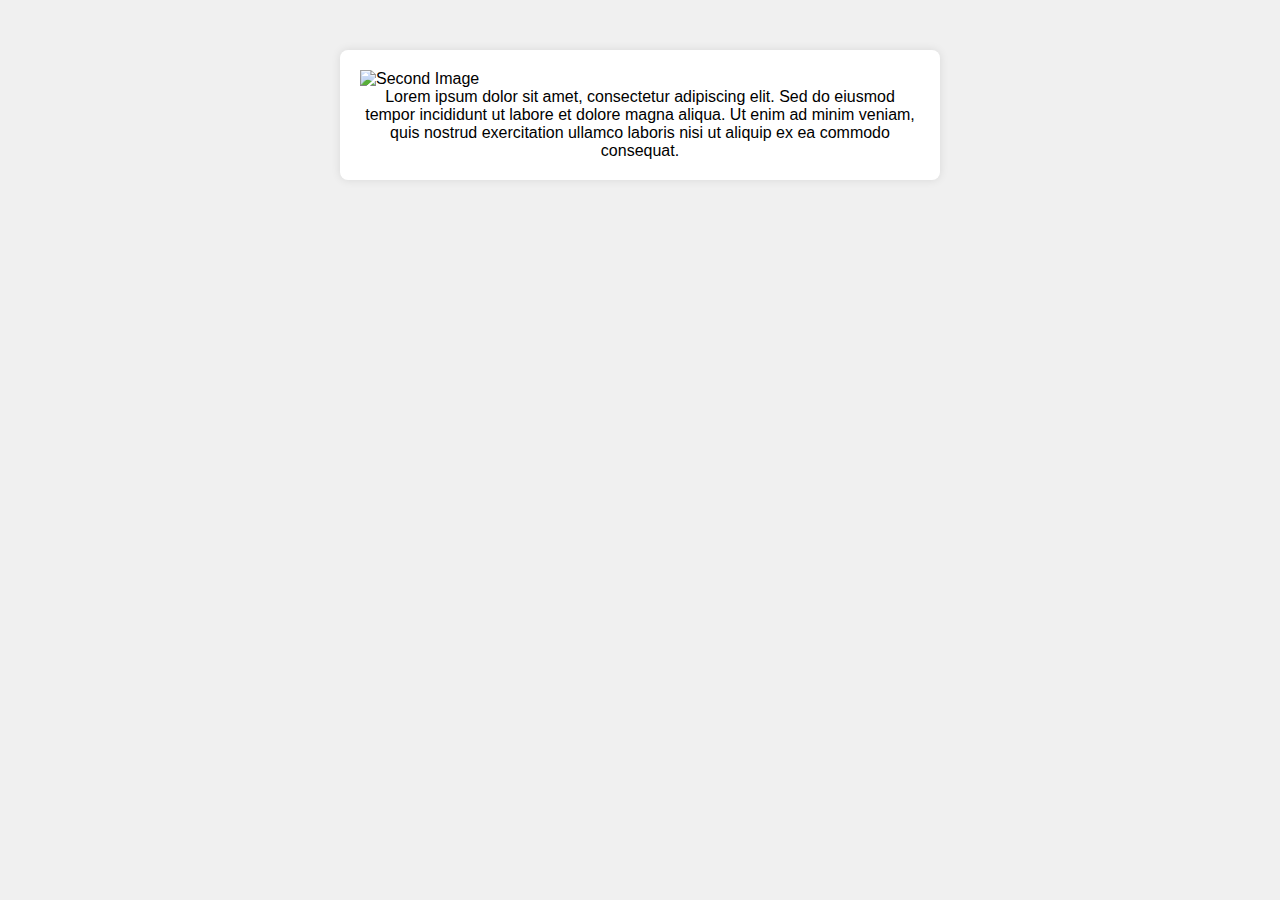
==== page2.html @ 4e780ab3 "first" ====
<!DOCTYPE html>
<html lang="en">
<head>
    <meta charset="UTF-8">
    <meta name="viewport" content="width=device-width, initial-scale=1.0">
    <title>Page 2</title>
    <link rel="stylesheet" href="styles.css">
</head>
<body>
    <div class="container">
        <img src="second-image.jpg" alt="Second Image" class="center-image">
        <p class="text-center">Lorem ipsum dolor sit amet, consectetur adipiscing elit. Sed do eiusmod tempor incididunt ut labore et dolore magna aliqua. Ut enim ad minim veniam, quis nostrud exercitation ullamco laboris nisi ut aliquip ex ea commodo consequat.</p>
    </div>
</body>
</html>
---- styles.css ----
/* Reset default browser styles */
* {
    margin: 0;
    padding: 0;
    box-sizing: border-box;
}

/* Body styles */
body {
    font-family: Arial, sans-serif;
    background-color: #f0f0f0; /* Change this to your preferred background color */
}

/* Container styles */
.container {
    max-width: 600px;
    margin: 50px auto;
    padding: 20px;
    background-color: #fff; /* Change this to your preferred background color */
    border-radius: 8px;
    box-shadow: 0 0 10px rgba(0, 0, 0, 0.1);
}

/* Centered image styles */
.center-image {
    display: block;
    margin: 0 auto;
    max-width: 100%;
}

/* Text centering styles */
.text-center {
    text-align: center;
}

/* Form styles */
form {
    margin-top: 20px;
}

input[type="text"],
input[type="email"],
input[type="password"],
button {
    display: block;
    width: 100%;
    padding: 10px;
    margin-bottom: 10px;
    border: 1px solid #ccc;
    border-radius: 5px;
}

button {
    background-color: #007bff; /* Change this to your preferred button color */
    color: #fff;
    font-size: 16px;
    cursor: pointer;
    transition: background-color 0.3s ease;
}

button:hover {
    background-color: #0056b3; /* Change this to your preferred button hover color */
}
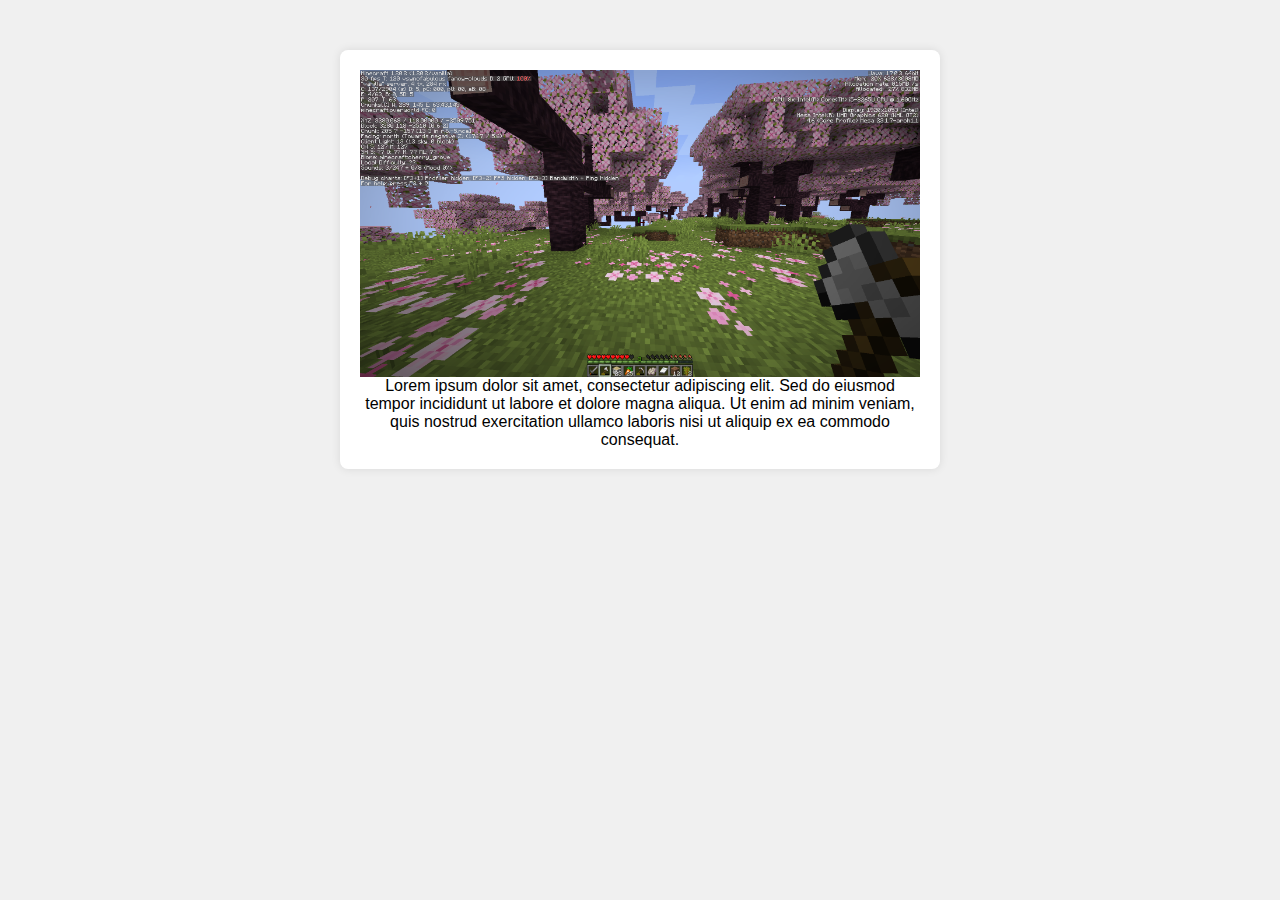
==== commit cb4bdf98: "2" ====
--- a/page2.html
+++ b/page2.html
@@ -8,7 +8,7 @@
 </head>
 <body>
     <div class="container">
-        <img src="second-image.jpg" alt="Second Image" class="center-image">
+        <img src="./placeholder2.png" alt="Second Image" class="center-image">
         <p class="text-center">Lorem ipsum dolor sit amet, consectetur adipiscing elit. Sed do eiusmod tempor incididunt ut labore et dolore magna aliqua. Ut enim ad minim veniam, quis nostrud exercitation ullamco laboris nisi ut aliquip ex ea commodo consequat.</p>
     </div>
 </body>
